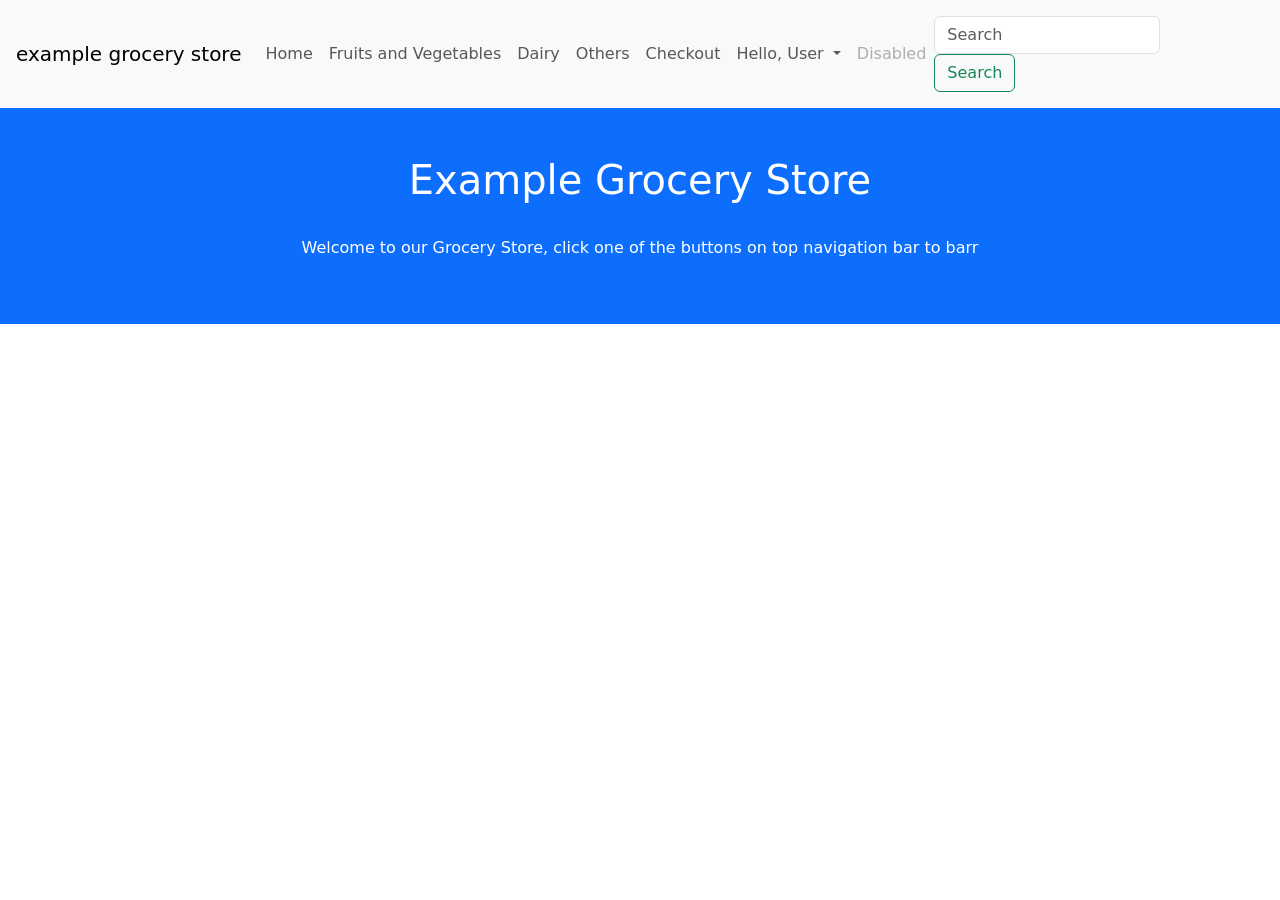
==== example-grocery/index.html @ 46e0c740 "" ====
<!DOCTYPE html>
<html lang="en">
<head>
    <meta charset="UTF-8">
    <meta name="viewport" content="width=device-width, initial-scale=1.0">
    <meta http-equiv="Content-Type" content="text/html;charset=UTF-8">
    <link href="https://cdn.jsdelivr.net/npm/bootstrap@5.3.5/dist/css/bootstrap.min.css" rel="stylesheet" integrity="sha384-SgOJa3DmI69IUzQ2PVdRZhwQ+dy64/BUtbMJw1MZ8t5HZApcHrRKUc4W0kG879m7" crossorigin="anonymous">
    <link rel="stylesheet" href="https://www.w3schools.com/w3css/5/w3.css">
    <title>Example Grocery Store</title>
</head>
<body>
    <nav class="navbar navbar-expand-lg navbar-light bg-light p-3">
    <a class="navbar-brand" href="#">example grocery store</a>
    <button class="navbar-toggler" type="button" data-toggle="collapse" data-target="#navbarSupportedContent" aria-controls="navbarSupportedContent" aria-expanded="false" aria-label="Toggle navigation">
    <span class="navbar-toggler-icon"></span>
    </button>
    
    <div class="collapse navbar-collapse" id="navbarSupportedContent">
    <ul class="navbar-nav mr-auto">
    <li class="nav-item active">
    <a class="nav-link" href=".">Home</a>
    </li>
    <li class="nav-item">
    <a class="nav-link" href="#">Fruits and Vegetables</a>
    </li>
    <li class="nav-item">
    <a class="nav-link" href="#">Dairy</a>
    </li>
    <li class="nav-item">
    <a class="nav-link" href="#">Others</a>
    </li>
    <li class="nav-item">
    <a class="nav-link" href="#">Checkout</a>
    </li>
    <li class="nav-item dropdown">
    <a class="nav-link dropdown-toggle" href="#" id="navbarDropdown" role="button" data-toggle="dropdown" aria-haspopup="true" aria-expanded="false">
    Hello, User
    </a>
    <div class="dropdown-menu" aria-labelledby="navbarDropdown">
    <a class="dropdown-item" href="/orderhistory">Order History</a>
    <a class="dropdown-item" href="/tosprivacy">Terms of Service & Privacy Policy</a>
    <div class="dropdown-divider"></div>
    <a class="dropdown-item" href="/grocerypro">Get GroceryPRO</a>
    </div>
    </li>
    <li class="nav-item">
    <a class="nav-link disabled" href="#" tabindex="-1" aria-disabled="true">Disabled</a>
    </li>
    </ul>
    <form class="form-inline my-2 my-lg-0">
    <input class="form-control mr-sm-2" type="search" placeholder="Search" aria-label="Search">
    <button class="btn btn-outline-success my-2 my-sm-0" type="submit">Search</button>
    </form>
    </div>
    </nav>
    
    
    <div class="container-fluid p-5 bg-primary text-white text-center"><h1>Example Grocery Store</h1><br><p>Welcome to our Grocery Store, click one of the buttons on top navigation bar to barr</p></div>
    <script src="https://vivaan-d.github.io/lambda.js/1.0/lambda.js"></script>
    <script src="https://cdn.jsdelivr.net/npm/bootstrap@5.3.5/dist/js/bootstrap.bundle.min.js" integrity="sha384-k6d4wzSIapyDyv1kpU366/PK5hCdSbCRGRCMv+eplOQJWyd1fbcAu9OCUj5zNLiq" crossorigin="anonymous"></script>
    <script>
        
    </script>
</body>
</html>
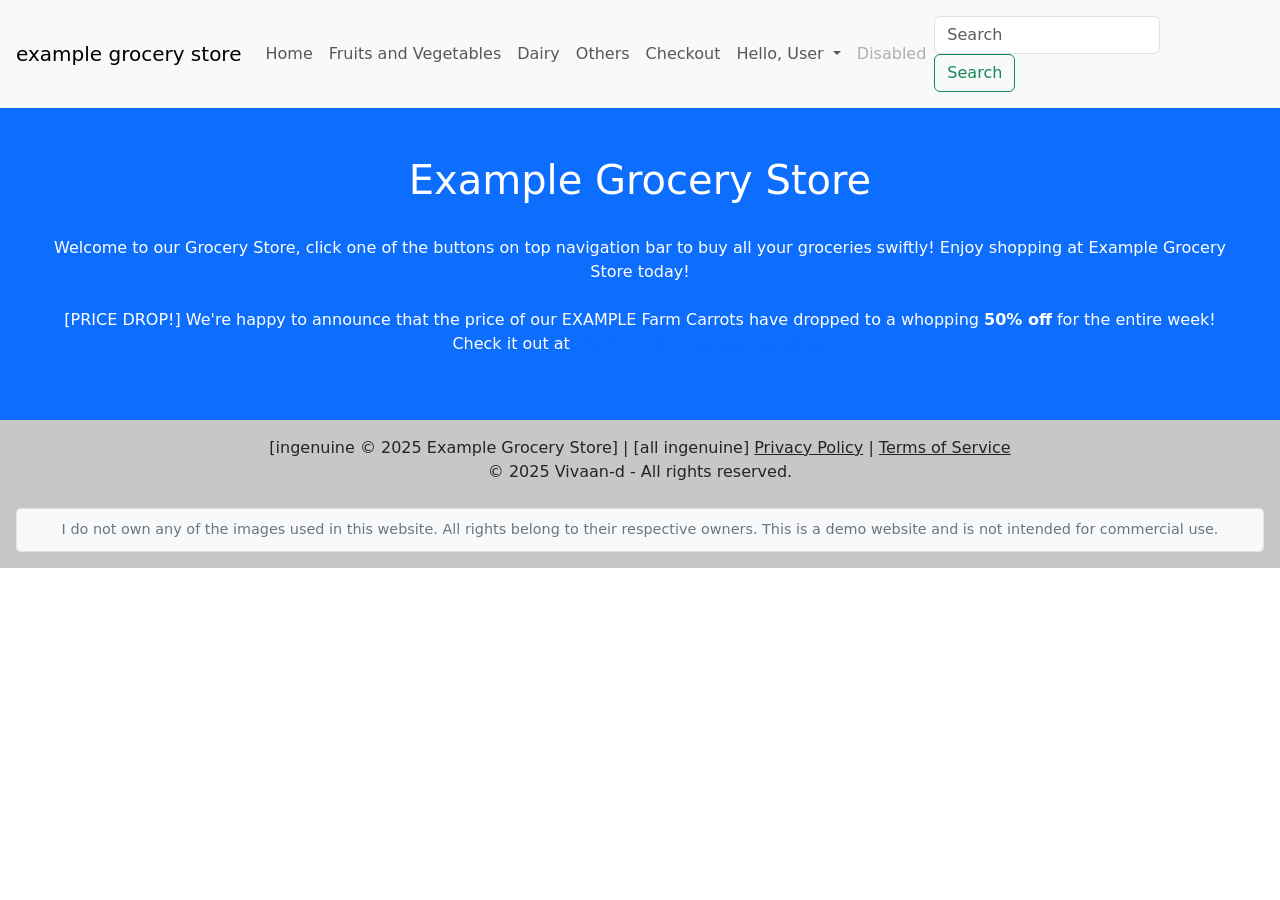
==== commit 155c59cb: "" ====
--- a/example-grocery/index.html
+++ b/example-grocery/index.html
@@ -11,31 +11,31 @@
 <body>
     <nav class="navbar navbar-expand-lg navbar-light bg-light p-3">
     <a class="navbar-brand" href="#">example grocery store</a>
-    <button class="navbar-toggler" type="button" data-toggle="collapse" data-target="#navbarSupportedContent" aria-controls="navbarSupportedContent" aria-expanded="false" aria-label="Toggle navigation">
-    <span class="navbar-toggler-icon"></span>
-    </button>
+    <button class="navbar-toggler" type="button" data-bs-toggle="collapse" data-bs-target="#navbarSupportedContent" aria-controls="navbarSupportedContent" aria-expanded="false" aria-label="Toggle navigation">
+  <span class="navbar-toggler-icon"></span>
+</button>
     
     <div class="collapse navbar-collapse" id="navbarSupportedContent">
     <ul class="navbar-nav mr-auto">
     <li class="nav-item active">
-    <a class="nav-link" href=".">Home</a>
+    <a class="nav-link" href="./">Home</a>
     </li>
     <li class="nav-item">
-    <a class="nav-link" href="#">Fruits and Vegetables</a>
+    <a class="nav-link" href="fruitsandveg">Fruits and Vegetables</a>
     </li>
     <li class="nav-item">
-    <a class="nav-link" href="#">Dairy</a>
+    <a class="nav-link" href="dairy">Dairy</a>
     </li>
     <li class="nav-item">
-    <a class="nav-link" href="#">Others</a>
+    <a class="nav-link" href="misc">Others</a>
     </li>
     <li class="nav-item">
-    <a class="nav-link" href="#">Checkout</a>
+    <a class="nav-link" href="checkout">Checkout</a>
     </li>
     <li class="nav-item dropdown">
-    <a class="nav-link dropdown-toggle" href="#" id="navbarDropdown" role="button" data-toggle="dropdown" aria-haspopup="true" aria-expanded="false">
-    Hello, User
-    </a>
+    <a class="nav-link dropdown-toggle" href="#" id="navbarDropdown" role="button" data-bs-toggle="dropdown" aria-expanded="false">
+  Hello, User
+</a>
     <div class="dropdown-menu" aria-labelledby="navbarDropdown">
     <a class="dropdown-item" href="/orderhistory">Order History</a>
     <a class="dropdown-item" href="/tosprivacy">Terms of Service & Privacy Policy</a>
@@ -55,7 +55,17 @@
     </nav>
     
     
-    <div class="container-fluid p-5 bg-primary text-white text-center"><h1>Example Grocery Store</h1><br><p>Welcome to our Grocery Store, click one of the buttons on top navigation bar to barr</p></div>
+    <div class="container-fluid p-5 bg-primary text-white text-center"><h1>Example Grocery Store</h1><br><p>Welcome to our Grocery Store, click one of the buttons on top navigation bar to buy all your groceries swiftly! Enjoy shopping at Example Grocery Store today!<br><br> [PRICE DROP!] We're happy to announce that the price of our EXAMPLE Farm Carrots have dropped to a whopping <b>50% off</b> for the entire week! Check it out at <a href="fruitsandveg.html">the fruits and vegetables page!</a></p></div>
+    
+    <footer class="bg-light text-center text-lg-start">
+        <div class="text-center p-3" style="background-color: rgba(0, 0, 0, 0.2);">
+            [ingenuine © 2025 Example Grocery Store] | [all ingenuine] <a class="text-dark" href="privacy">Privacy Policy</a> | <a class="text-dark" href="tos">Terms of Service</a><br>
+            © 2025 Vivaan-d - All rights reserved.<br><br>
+            <div style="background-color: #f8f9fa; color: #6c757d; padding: 10px; border: 1px solid #dee2e6; border-radius: 5px; font-size: 0.9em;">
+                I do not own any of the images used in this website. All rights belong to their respective owners. This is a demo website and is not intended for commercial use.
+            </div>
+        </div>
+    </footer>
     <script src="https://vivaan-d.github.io/lambda.js/1.0/lambda.js"></script>
     <script src="https://cdn.jsdelivr.net/npm/bootstrap@5.3.5/dist/js/bootstrap.bundle.min.js" integrity="sha384-k6d4wzSIapyDyv1kpU366/PK5hCdSbCRGRCMv+eplOQJWyd1fbcAu9OCUj5zNLiq" crossorigin="anonymous"></script>
     <script>
